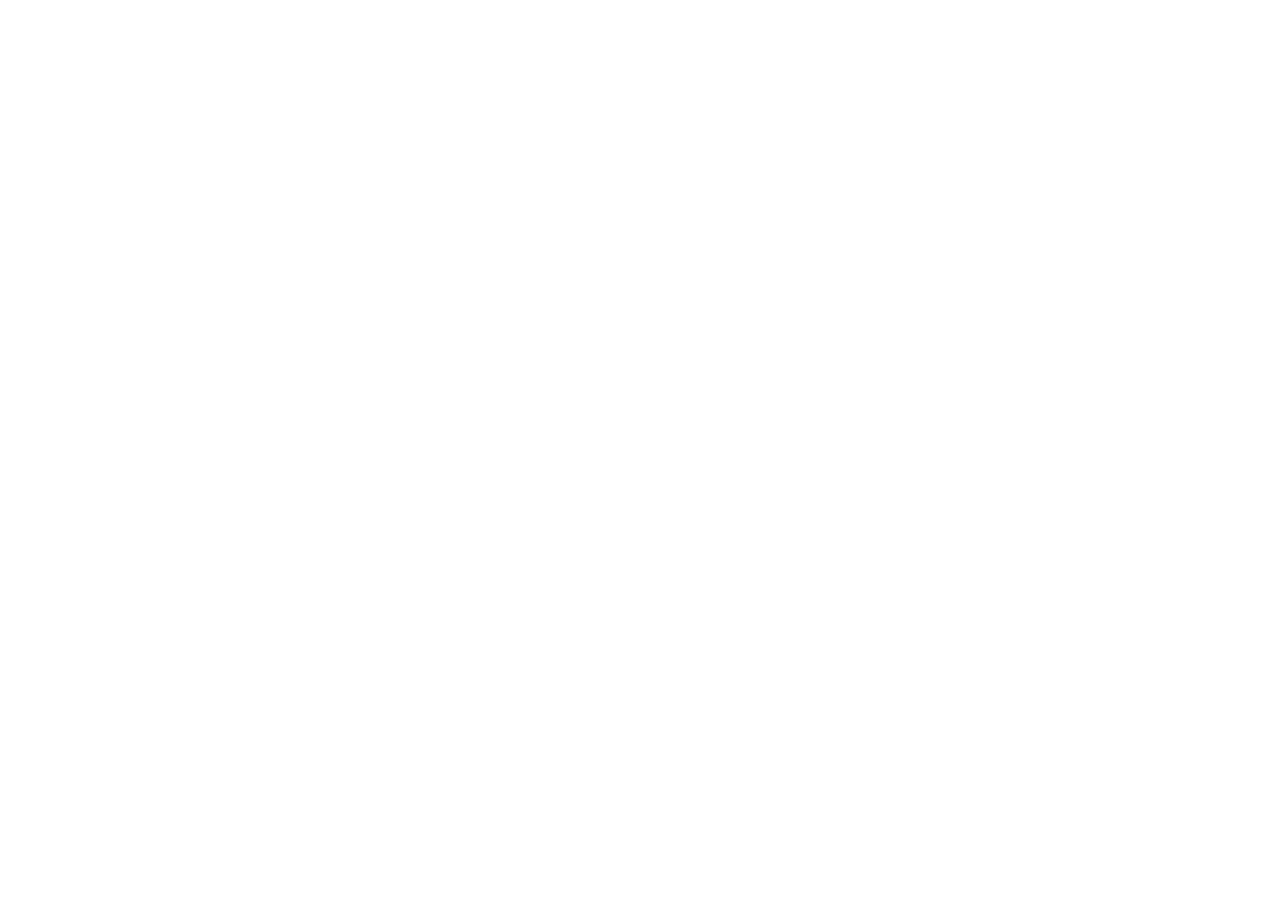
==== docs/index.html @ 4725e063 "Docs added" ====
<!doctype html><html lang="en"><head><meta charset="utf-8"/><link rel="icon" href="/favicon.ico"/><meta name="viewport" content="width=device-width,initial-scale=1"/><meta name="theme-color" content="#000000"/><meta name="description" content="Web site created using create-react-app"/><link rel="apple-touch-icon" href="/logo192.png"/><link rel="manifest" href="/manifest.json"/><title>React App</title><link href="/static/css/main.0b064732.chunk.css" rel="stylesheet"></head><body><noscript>You need to enable JavaScript to run this app.</noscript><div id="root"></div><script>!function(e){function t(t){for(var n,p,f=t[0],i=t[1],l=t[2],c=0,s=[];c<f.length;c++)p=f[c],Object.prototype.hasOwnProperty.call(o,p)&&o[p]&&s.push(o[p][0]),o[p]=0;for(n in i)Object.prototype.hasOwnProperty.call(i,n)&&(e[n]=i[n]);for(a&&a(t);s.length;)s.shift()();return u.push.apply(u,l||[]),r()}function r(){for(var e,t=0;t<u.length;t++){for(var r=u[t],n=!0,f=1;f<r.length;f++){var i=r[f];0!==o[i]&&(n=!1)}n&&(u.splice(t--,1),e=p(p.s=r[0]))}return e}var n={},o={1:0},u=[];function p(t){if(n[t])return n[t].exports;var r=n[t]={i:t,l:!1,exports:{}};return e[t].call(r.exports,r,r.exports,p),r.l=!0,r.exports}p.m=e,p.c=n,p.d=function(e,t,r){p.o(e,t)||Object.defineProperty(e,t,{enumerable:!0,get:r})},p.r=function(e){"undefined"!=typeof Symbol&&Symbol.toStringTag&&Object.defineProperty(e,Symbol.toStringTag,{value:"Module"}),Object.defineProperty(e,"__esModule",{value:!0})},p.t=function(e,t){if(1&t&&(e=p(e)),8&t)return e;if(4&t&&"object"==typeof e&&e&&e.__esModule)return e;var r=Object.create(null);if(p.r(r),Object.defineProperty(r,"default",{enumerable:!0,value:e}),2&t&&"string"!=typeof e)for(var n in e)p.d(r,n,function(t){return e[t]}.bind(null,n));return r},p.n=function(e){var t=e&&e.__esModule?function(){return e.default}:function(){return e};return p.d(t,"a",t),t},p.o=function(e,t){return Object.prototype.hasOwnProperty.call(e,t)},p.p="/";var f=this["webpackJsonpgift-expert-app"]=this["webpackJsonpgift-expert-app"]||[],i=f.push.bind(f);f.push=t,f=f.slice();for(var l=0;l<f.length;l++)t(f[l]);var a=i;r()}([])</script><script src="/static/js/2.32dbe9d7.chunk.js"></script><script src="/static/js/main.f0eb5b22.chunk.js"></script></body></html>
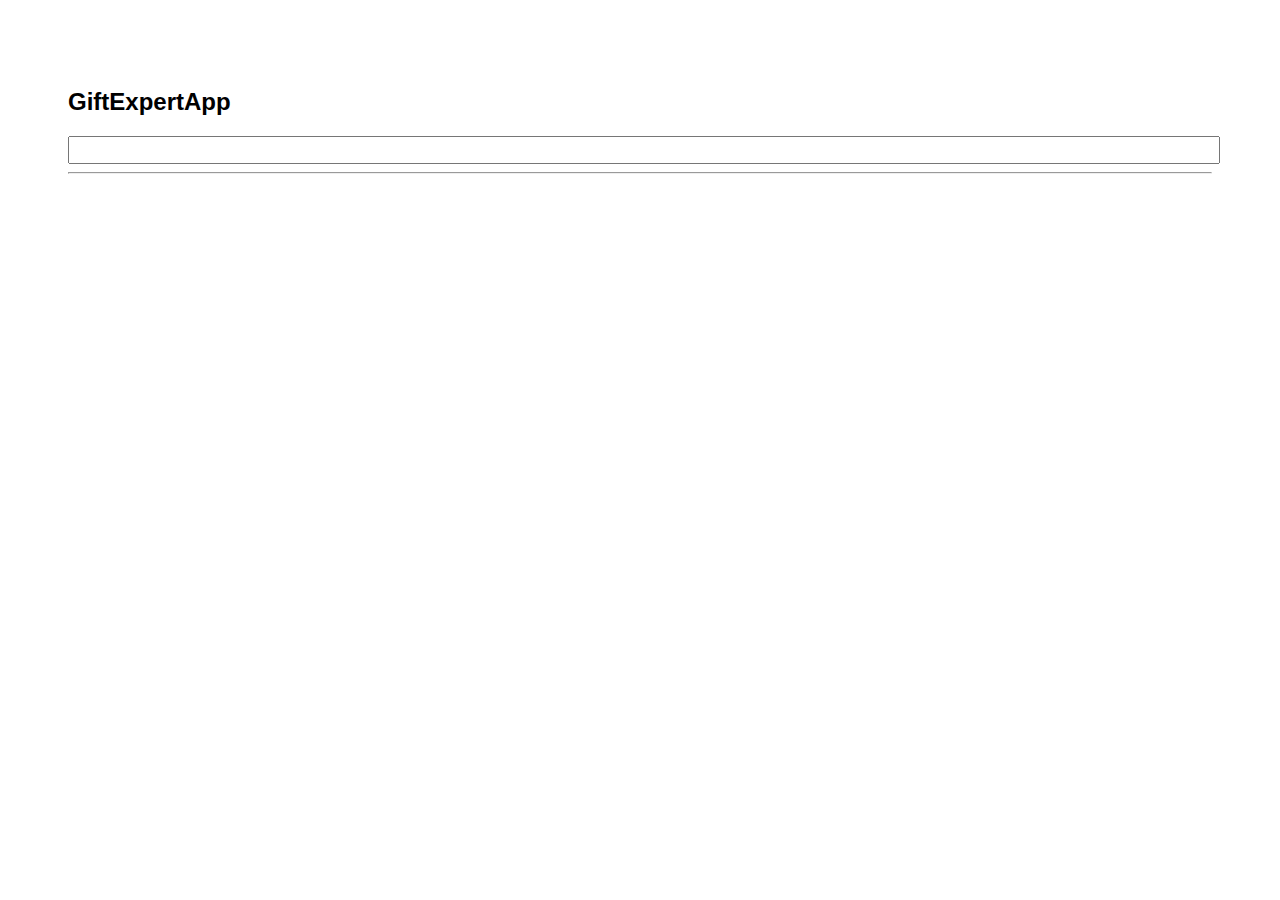
==== commit a66ca504: "Index Actualizado" ====
--- a/docs/index.html
+++ b/docs/index.html
@@ -1 +1,116 @@
-<!doctype html><html lang="en"><head><meta charset="utf-8"/><link rel="icon" href="/favicon.ico"/><meta name="viewport" content="width=device-width,initial-scale=1"/><meta name="theme-color" content="#000000"/><meta name="description" content="Web site created using create-react-app"/><link rel="apple-touch-icon" href="/logo192.png"/><link rel="manifest" href="/manifest.json"/><title>React App</title><link href="/static/css/main.0b064732.chunk.css" rel="stylesheet"></head><body><noscript>You need to enable JavaScript to run this app.</noscript><div id="root"></div><script>!function(e){function t(t){for(var n,p,f=t[0],i=t[1],l=t[2],c=0,s=[];c<f.length;c++)p=f[c],Object.prototype.hasOwnProperty.call(o,p)&&o[p]&&s.push(o[p][0]),o[p]=0;for(n in i)Object.prototype.hasOwnProperty.call(i,n)&&(e[n]=i[n]);for(a&&a(t);s.length;)s.shift()();return u.push.apply(u,l||[]),r()}function r(){for(var e,t=0;t<u.length;t++){for(var r=u[t],n=!0,f=1;f<r.length;f++){var i=r[f];0!==o[i]&&(n=!1)}n&&(u.splice(t--,1),e=p(p.s=r[0]))}return e}var n={},o={1:0},u=[];function p(t){if(n[t])return n[t].exports;var r=n[t]={i:t,l:!1,exports:{}};return e[t].call(r.exports,r,r.exports,p),r.l=!0,r.exports}p.m=e,p.c=n,p.d=function(e,t,r){p.o(e,t)||Object.defineProperty(e,t,{enumerable:!0,get:r})},p.r=function(e){"undefined"!=typeof Symbol&&Symbol.toStringTag&&Object.defineProperty(e,Symbol.toStringTag,{value:"Module"}),Object.defineProperty(e,"__esModule",{value:!0})},p.t=function(e,t){if(1&t&&(e=p(e)),8&t)return e;if(4&t&&"object"==typeof e&&e&&e.__esModule)return e;var r=Object.create(null);if(p.r(r),Object.defineProperty(r,"default",{enumerable:!0,value:e}),2&t&&"string"!=typeof e)for(var n in e)p.d(r,n,function(t){return e[t]}.bind(null,n));return r},p.n=function(e){var t=e&&e.__esModule?function(){return e.default}:function(){return e};return p.d(t,"a",t),t},p.o=function(e,t){return Object.prototype.hasOwnProperty.call(e,t)},p.p="/";var f=this["webpackJsonpgift-expert-app"]=this["webpackJsonpgift-expert-app"]||[],i=f.push.bind(f);f.push=t,f=f.slice();for(var l=0;l<f.length;l++)t(f[l]);var a=i;r()}([])</script><script src="/static/js/2.32dbe9d7.chunk.js"></script><script src="/static/js/main.f0eb5b22.chunk.js"></script></body></html>+<!DOCTYPE html>
+<html lang="en">
+  <head>
+    <meta charset="utf-8" />
+    <link rel="icon" href="./favicon.ico" />
+    <meta name="viewport" content="width=device-width,initial-scale=1" />
+    <meta name="theme-color" content="#000000" />
+    <meta
+      name="description"
+      content="Web site created using create-react-app"
+    />
+    <link rel="apple-touch-icon" href="./logo192.png" />
+    <link rel="manifest" href="./manifest.json" />
+    <link rel="stylesheet" href="https://cdnjs.cloudflare.com/ajax/libs/animate.css/4.1.1/animate.min.css"
+  />
+    <title>GifAppExpert</title>
+    <link href="./static/css/main.0b064732.chunk.css" rel="stylesheet" />
+  </head>
+  <body>
+    <noscript>You need to enable JavaScript to run this app.</noscript>
+    <div id="root"></div>
+    <script>
+      !(function (e) {
+        function t(t) {
+          for (
+            var n, p, f = t[0], i = t[1], l = t[2], c = 0, s = [];
+            c < f.length;
+            c++
+          )
+            (p = f[c]),
+              Object.prototype.hasOwnProperty.call(o, p) &&
+                o[p] &&
+                s.push(o[p][0]),
+              (o[p] = 0);
+          for (n in i)
+            Object.prototype.hasOwnProperty.call(i, n) && (e[n] = i[n]);
+          for (a && a(t); s.length; ) s.shift()();
+          return u.push.apply(u, l || []), r();
+        }
+        function r() {
+          for (var e, t = 0; t < u.length; t++) {
+            for (var r = u[t], n = !0, f = 1; f < r.length; f++) {
+              var i = r[f];
+              0 !== o[i] && (n = !1);
+            }
+            n && (u.splice(t--, 1), (e = p((p.s = r[0]))));
+          }
+          return e;
+        }
+        var n = {},
+          o = { 1: 0 },
+          u = [];
+        function p(t) {
+          if (n[t]) return n[t].exports;
+          var r = (n[t] = { i: t, l: !1, exports: {} });
+          return e[t].call(r.exports, r, r.exports, p), (r.l = !0), r.exports;
+        }
+        (p.m = e),
+          (p.c = n),
+          (p.d = function (e, t, r) {
+            p.o(e, t) ||
+              Object.defineProperty(e, t, { enumerable: !0, get: r });
+          }),
+          (p.r = function (e) {
+            "undefined" != typeof Symbol &&
+              Symbol.toStringTag &&
+              Object.defineProperty(e, Symbol.toStringTag, { value: "Module" }),
+              Object.defineProperty(e, "__esModule", { value: !0 });
+          }),
+          (p.t = function (e, t) {
+            if ((1 & t && (e = p(e)), 8 & t)) return e;
+            if (4 & t && "object" == typeof e && e && e.__esModule) return e;
+            var r = Object.create(null);
+            if (
+              (p.r(r),
+              Object.defineProperty(r, "default", { enumerable: !0, value: e }),
+              2 & t && "string" != typeof e)
+            )
+              for (var n in e)
+                p.d(
+                  r,
+                  n,
+                  function (t) {
+                    return e[t];
+                  }.bind(null, n)
+                );
+            return r;
+          }),
+          (p.n = function (e) {
+            var t =
+              e && e.__esModule
+                ? function () {
+                    return e.default;
+                  }
+                : function () {
+                    return e;
+                  };
+            return p.d(t, "a", t), t;
+          }),
+          (p.o = function (e, t) {
+            return Object.prototype.hasOwnProperty.call(e, t);
+          }),
+          (p.p = "/");
+        var f = (this["webpackJsonpgift-expert-app"] =
+            this["webpackJsonpgift-expert-app"] || []),
+          i = f.push.bind(f);
+        (f.push = t), (f = f.slice());
+        for (var l = 0; l < f.length; l++) t(f[l]);
+        var a = i;
+        r();
+      })([]);
+    </script>
+    <script src="./static/js/2.32dbe9d7.chunk.js"></script>
+    <script src="./static/js/main.f0eb5b22.chunk.js"></script>
+  </body>
+</html>
--- a/docs/static/css/main.0b064732.chunk.css
+++ b/docs/static/css/main.0b064732.chunk.css
@@ -0,0 +1,2 @@
+*{font-family:"Lucida Sans","Lucida Sans Regular","Lucida Grande","Lucida Sans Unicode",Geneva,Verdana,sans-serif}body{padding:60px}input{color:grey;font-size:1.2rem;width:100%}.card-grid{display:flex;flex-direction:row;flex-wrap:wrap}.card{align-content:center;border:1px solid grey;border-radius:6px;overflow:hidden;margin-bottom:10px;margin-right:10px}.card p{padding:5px;text-align:center}.card img{max-height:170px}
+/*# sourceMappingURL=main.0b064732.chunk.css.map */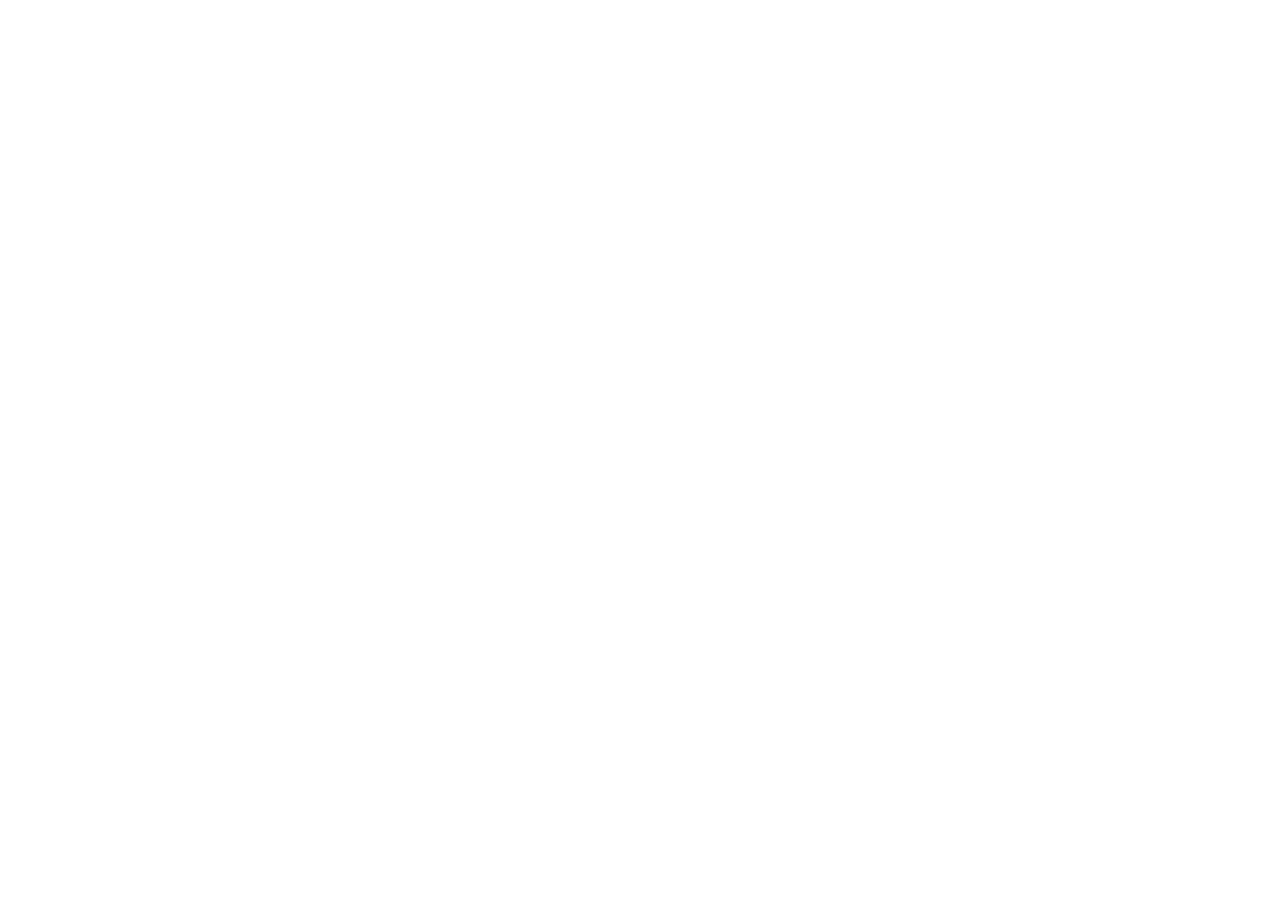
==== commit f279d494: "Actualizado Index.html" ====
--- a/docs/index.html
+++ b/docs/index.html
@@ -1,116 +1 @@
-<!DOCTYPE html>
-<html lang="en">
-  <head>
-    <meta charset="utf-8" />
-    <link rel="icon" href="./favicon.ico" />
-    <meta name="viewport" content="width=device-width,initial-scale=1" />
-    <meta name="theme-color" content="#000000" />
-    <meta
-      name="description"
-      content="Web site created using create-react-app"
-    />
-    <link rel="apple-touch-icon" href="./logo192.png" />
-    <link rel="manifest" href="./manifest.json" />
-    <link rel="stylesheet" href="https://cdnjs.cloudflare.com/ajax/libs/animate.css/4.1.1/animate.min.css"
-  />
-    <title>GifAppExpert</title>
-    <link href="./static/css/main.0b064732.chunk.css" rel="stylesheet" />
-  </head>
-  <body>
-    <noscript>You need to enable JavaScript to run this app.</noscript>
-    <div id="root"></div>
-    <script>
-      !(function (e) {
-        function t(t) {
-          for (
-            var n, p, f = t[0], i = t[1], l = t[2], c = 0, s = [];
-            c < f.length;
-            c++
-          )
-            (p = f[c]),
-              Object.prototype.hasOwnProperty.call(o, p) &&
-                o[p] &&
-                s.push(o[p][0]),
-              (o[p] = 0);
-          for (n in i)
-            Object.prototype.hasOwnProperty.call(i, n) && (e[n] = i[n]);
-          for (a && a(t); s.length; ) s.shift()();
-          return u.push.apply(u, l || []), r();
-        }
-        function r() {
-          for (var e, t = 0; t < u.length; t++) {
-            for (var r = u[t], n = !0, f = 1; f < r.length; f++) {
-              var i = r[f];
-              0 !== o[i] && (n = !1);
-            }
-            n && (u.splice(t--, 1), (e = p((p.s = r[0]))));
-          }
-          return e;
-        }
-        var n = {},
-          o = { 1: 0 },
-          u = [];
-        function p(t) {
-          if (n[t]) return n[t].exports;
-          var r = (n[t] = { i: t, l: !1, exports: {} });
-          return e[t].call(r.exports, r, r.exports, p), (r.l = !0), r.exports;
-        }
-        (p.m = e),
-          (p.c = n),
-          (p.d = function (e, t, r) {
-            p.o(e, t) ||
-              Object.defineProperty(e, t, { enumerable: !0, get: r });
-          }),
-          (p.r = function (e) {
-            "undefined" != typeof Symbol &&
-              Symbol.toStringTag &&
-              Object.defineProperty(e, Symbol.toStringTag, { value: "Module" }),
-              Object.defineProperty(e, "__esModule", { value: !0 });
-          }),
-          (p.t = function (e, t) {
-            if ((1 & t && (e = p(e)), 8 & t)) return e;
-            if (4 & t && "object" == typeof e && e && e.__esModule) return e;
-            var r = Object.create(null);
-            if (
-              (p.r(r),
-              Object.defineProperty(r, "default", { enumerable: !0, value: e }),
-              2 & t && "string" != typeof e)
-            )
-              for (var n in e)
-                p.d(
-                  r,
-                  n,
-                  function (t) {
-                    return e[t];
-                  }.bind(null, n)
-                );
-            return r;
-          }),
-          (p.n = function (e) {
-            var t =
-              e && e.__esModule
-                ? function () {
-                    return e.default;
-                  }
-                : function () {
-                    return e;
-                  };
-            return p.d(t, "a", t), t;
-          }),
-          (p.o = function (e, t) {
-            return Object.prototype.hasOwnProperty.call(e, t);
-          }),
-          (p.p = "/");
-        var f = (this["webpackJsonpgift-expert-app"] =
-            this["webpackJsonpgift-expert-app"] || []),
-          i = f.push.bind(f);
-        (f.push = t), (f = f.slice());
-        for (var l = 0; l < f.length; l++) t(f[l]);
-        var a = i;
-        r();
-      })([]);
-    </script>
-    <script src="./static/js/2.32dbe9d7.chunk.js"></script>
-    <script src="./static/js/main.f0eb5b22.chunk.js"></script>
-  </body>
-</html>
+<!doctype html><html lang="en"><head><meta charset="utf-8"/><link rel="icon" href="/favicon.ico"/><meta name="viewport" content="width=device-width,initial-scale=1"/><meta name="theme-color" content="#000000"/><meta name="description" content="Web site created using create-react-app"/><link rel="apple-touch-icon" href="/logo192.png"/><link rel="manifest" href="/manifest.json"/><link rel="stylesheet" href="https://cdnjs.cloudflare.com/ajax/libs/animate.css/4.1.1/animate.min.css"/><title>GifAppExpert</title><link href="/static/css/main.0b064732.chunk.css" rel="stylesheet"></head><body><noscript>You need to enable JavaScript to run this app.</noscript><div id="root"></div><script>!function(e){function t(t){for(var n,p,f=t[0],i=t[1],l=t[2],c=0,s=[];c<f.length;c++)p=f[c],Object.prototype.hasOwnProperty.call(o,p)&&o[p]&&s.push(o[p][0]),o[p]=0;for(n in i)Object.prototype.hasOwnProperty.call(i,n)&&(e[n]=i[n]);for(a&&a(t);s.length;)s.shift()();return u.push.apply(u,l||[]),r()}function r(){for(var e,t=0;t<u.length;t++){for(var r=u[t],n=!0,f=1;f<r.length;f++){var i=r[f];0!==o[i]&&(n=!1)}n&&(u.splice(t--,1),e=p(p.s=r[0]))}return e}var n={},o={1:0},u=[];function p(t){if(n[t])return n[t].exports;var r=n[t]={i:t,l:!1,exports:{}};return e[t].call(r.exports,r,r.exports,p),r.l=!0,r.exports}p.m=e,p.c=n,p.d=function(e,t,r){p.o(e,t)||Object.defineProperty(e,t,{enumerable:!0,get:r})},p.r=function(e){"undefined"!=typeof Symbol&&Symbol.toStringTag&&Object.defineProperty(e,Symbol.toStringTag,{value:"Module"}),Object.defineProperty(e,"__esModule",{value:!0})},p.t=function(e,t){if(1&t&&(e=p(e)),8&t)return e;if(4&t&&"object"==typeof e&&e&&e.__esModule)return e;var r=Object.create(null);if(p.r(r),Object.defineProperty(r,"default",{enumerable:!0,value:e}),2&t&&"string"!=typeof e)for(var n in e)p.d(r,n,function(t){return e[t]}.bind(null,n));return r},p.n=function(e){var t=e&&e.__esModule?function(){return e.default}:function(){return e};return p.d(t,"a",t),t},p.o=function(e,t){return Object.prototype.hasOwnProperty.call(e,t)},p.p="/";var f=this["webpackJsonpgift-expert-app"]=this["webpackJsonpgift-expert-app"]||[],i=f.push.bind(f);f.push=t,f=f.slice();for(var l=0;l<f.length;l++)t(f[l]);var a=i;r()}([])</script><script src="/static/js/2.32dbe9d7.chunk.js"></script><script src="/static/js/main.f0eb5b22.chunk.js"></script></body></html>